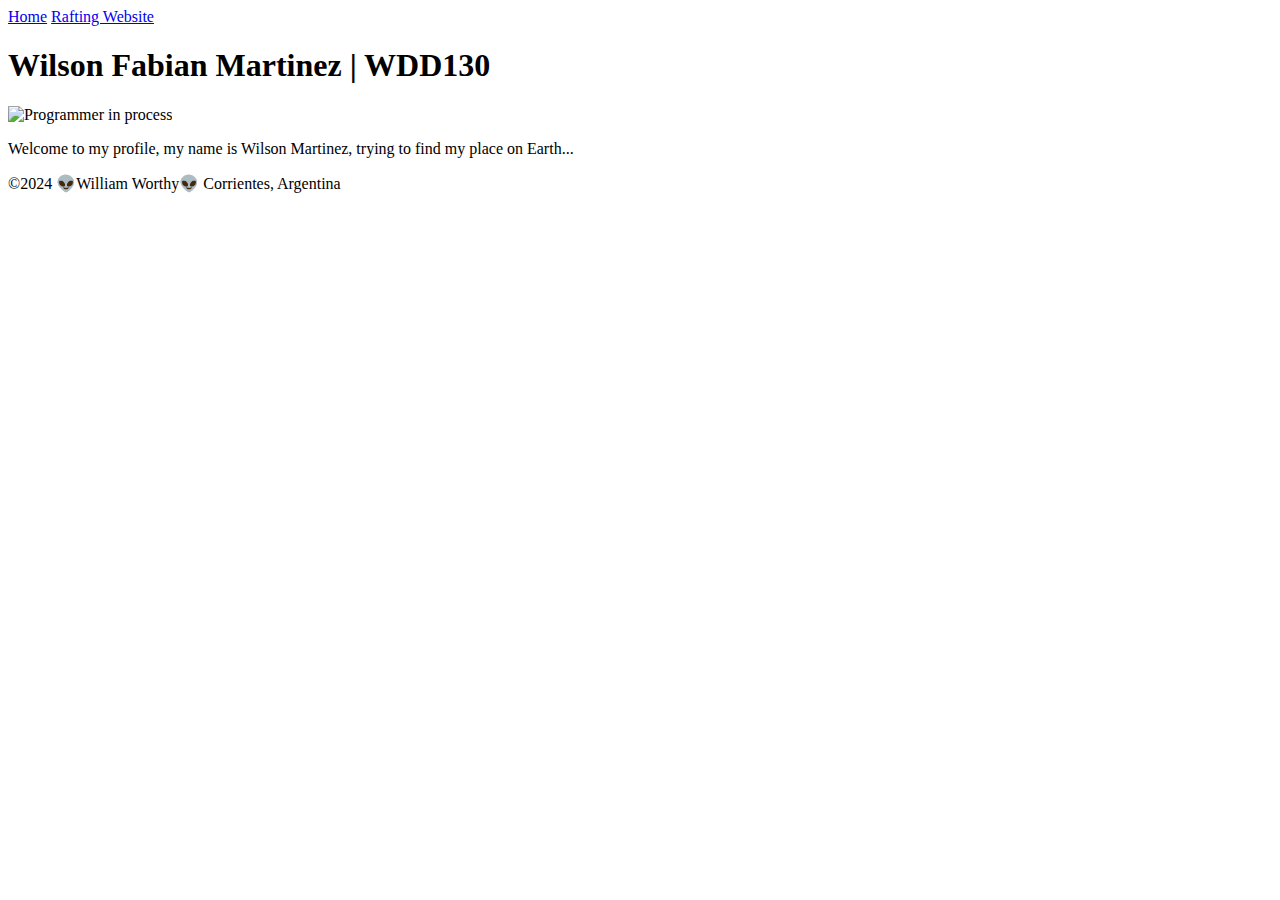
==== index.html @ 5ea6013b "2.0 Release" ====
<!DOCTYPE html>
<html lang="en-US">
    <head>
        <meta charset="utf-8">
        <meta name"viewport" content="width=device=width,initial-scale=1.0">
        <title>Wilson Fabian Martinez | WDD 130</title>
    </head>
    <body>
        <header>
            <nav>
                <a href="#">Home</a>
                <a href="wwr/">Rafting Website</a>
            </nav>
        </header>
        <main>
            <h1>Wilson Fabian Martinez | WDD130</h1>
            <img src="images/profile.jpg" alt="Programmer in process" width="200">
            <p>Welcome to my profile, my name is Wilson Martinez, trying to find my place on Earth...</p>
        </main>
        <footer>
            <p>&copy;2024 👽William Worthy👽 Corrientes, Argentina</p>
        </footer>
    </body>    
</html>
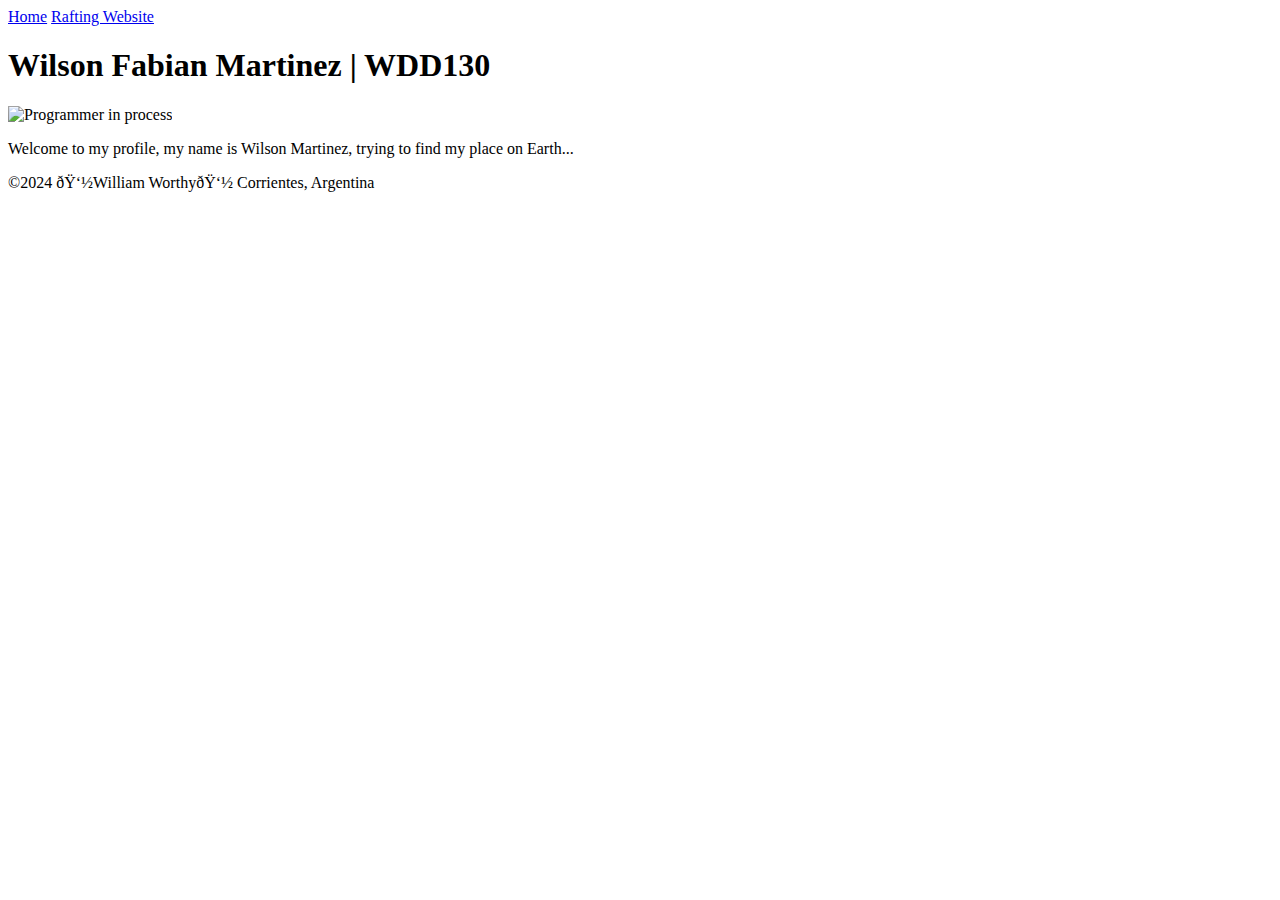
==== commit 77f9ec0b: "Homework Week 2" ====
--- a/index.html
+++ b/index.html
@@ -1,9 +1,11 @@
 <!DOCTYPE html>
 <html lang="en-US">
     <head>
+        <link rel="stylesheet" href="styles/Styles.css"
         <meta charset="utf-8">
-        <meta name"viewport" content="width=device=width,initial-scale=1.0">
+        <meta name=viewport content="width=device=width,initial-scale=1.0">
         <title>Wilson Fabian Martinez | WDD 130</title>
+        
     </head>
     <body>
         <header>
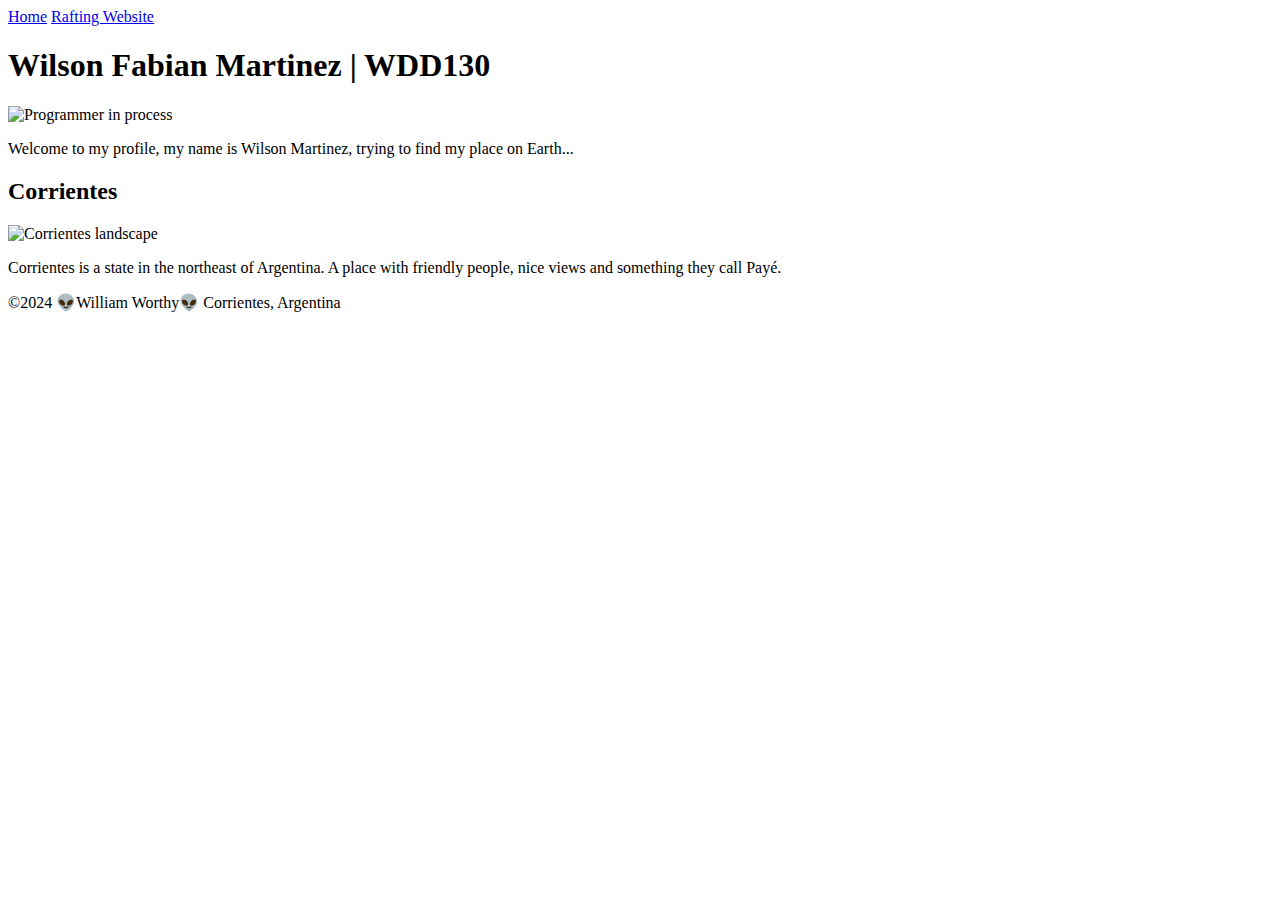
==== commit 9b6fbfba: "week02 release" ====
--- a/index.html
+++ b/index.html
@@ -1,12 +1,16 @@
 <!DOCTYPE html>
 <html lang="en-US">
     <head>
-        <link rel="stylesheet" href="styles/Styles.css"
+        <link rel="stylesheet" href="styles/Styles.css">
         <meta charset="utf-8">
-        <meta name=viewport content="width=device=width,initial-scale=1.0">
+        <meta name="viewport" content="width=device-width,initial-scale=1.0">
         <title>Wilson Fabian Martinez | WDD 130</title>
+        <meta name="destription" content="My presentation Website">
+        <meta name="author" content="Wilson Fabian Martinez">
         
+        <link rel="stylesheet" href="styles/styles.css">
     </head>
+
     <body>
         <header>
             <nav>
@@ -19,6 +23,11 @@
             <img src="images/profile.jpg" alt="Programmer in process" width="200">
             <p>Welcome to my profile, my name is Wilson Martinez, trying to find my place on Earth...</p>
         </main>
+        <aside>
+            <h2>Corrientes</h2>
+            <img src="images/corrientes.jpg" alt="Corrientes landscape">
+            <p>Corrientes is a state in the northeast of Argentina. A place with friendly people, nice views and something they call Payé.</p>
+        </aside>
         <footer>
             <p>&copy;2024 👽William Worthy👽 Corrientes, Argentina</p>
         </footer>
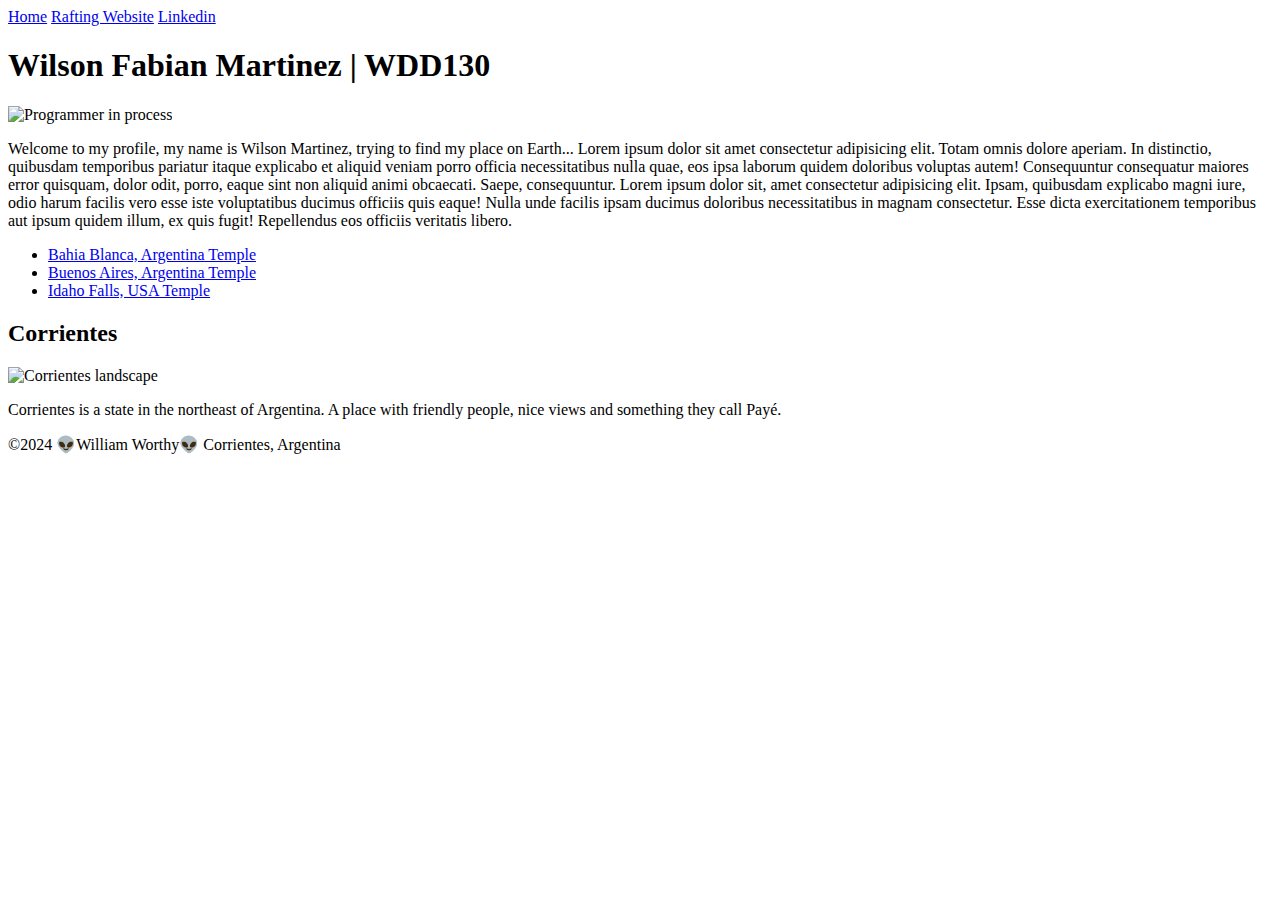
==== commit 363ce8ad: "Week 03 Release" ====
--- a/index.html
+++ b/index.html
@@ -1,3 +1,4 @@
+<!-- Edited May 7 2024 -->
 <!DOCTYPE html>
 <html lang="en-US">
     <head>
@@ -5,10 +6,13 @@
         <meta charset="utf-8">
         <meta name="viewport" content="width=device-width,initial-scale=1.0">
         <title>Wilson Fabian Martinez | WDD 130</title>
-        <meta name="destription" content="My presentation Website">
+        <meta name="destription" content="Wilson Fabian Martinez's BYU-Idaho WDD 130 course home page">
         <meta name="author" content="Wilson Fabian Martinez">
-        
-        <link rel="stylesheet" href="styles/styles.css">
+
+        <link rel="stylesheet" href="styles/Styles.css">
+        <link rel="preconnect" href="https://fonts.googleapis.com">
+<link rel="preconnect" href="https://fonts.gstatic.com" crossorigin>
+<link href="https://fonts.googleapis.com/css2?family=Roboto&display=swap" rel="stylesheet">
     </head>
 
     <body>
@@ -16,14 +20,20 @@
             <nav>
                 <a href="#">Home</a>
                 <a href="wwr/">Rafting Website</a>
+                <a href="https://www.linkedin.com/in/wilsonfabianmartinez">Linkedin</a>
             </nav>
         </header>
         <main>
-            <h1>Wilson Fabian Martinez | WDD130</h1>
+                        <h1>Wilson Fabian Martinez | WDD130</h1>
             <img src="images/profile.jpg" alt="Programmer in process" width="200">
-            <p>Welcome to my profile, my name is Wilson Martinez, trying to find my place on Earth...</p>
+            <p>Welcome to my profile, my name is Wilson Martinez, trying to find my place on Earth... Lorem ipsum dolor sit amet consectetur adipisicing elit. Totam omnis dolore aperiam. In distinctio, quibusdam temporibus pariatur itaque explicabo et aliquid veniam porro officia necessitatibus nulla quae, eos ipsa laborum quidem doloribus voluptas autem! Consequuntur consequatur maiores error quisquam, dolor odit, porro, eaque sint non aliquid animi obcaecati. Saepe, consequuntur. Lorem ipsum dolor sit, amet consectetur adipisicing elit. Ipsam, quibusdam explicabo magni iure, odio harum facilis vero esse iste voluptatibus ducimus officiis quis eaque! Nulla unde facilis ipsam ducimus doloribus necessitatibus in magnam consectetur. Esse dicta exercitationem temporibus aut ipsum quidem illum, ex quis fugit! Repellendus eos officiis veritatis libero.</p>
+            <ul class="box indent">
+                <li><a href="https://www.churchofjesuschrist.org/temples/details/bahia-blanca-argentina-temple?lang=eng" target="_blank">Bahia Blanca, Argentina Temple</a></li>
+                <li><a href="https://www.churchofjesuschrist.org/temples/details/buenos-aires-city-center-argentina-temple?lang=eng" target="_blank">Buenos Aires, Argentina Temple</a></li>
+                <li><a href="https://www.churchofjesuschrist.org/temples/details/idaho-falls-idaho-temple?lang=eng" target="_blank">Idaho Falls, USA Temple</a></li>
+            </ul>
         </main>
-        <aside>
+        <aside class="box">
             <h2>Corrientes</h2>
             <img src="images/corrientes.jpg" alt="Corrientes landscape">
             <p>Corrientes is a state in the northeast of Argentina. A place with friendly people, nice views and something they call Payé.</p>
@@ -31,5 +41,5 @@
         <footer>
             <p>&copy;2024 👽William Worthy👽 Corrientes, Argentina</p>
         </footer>
-    </body>    
+    </body>  
 </html>